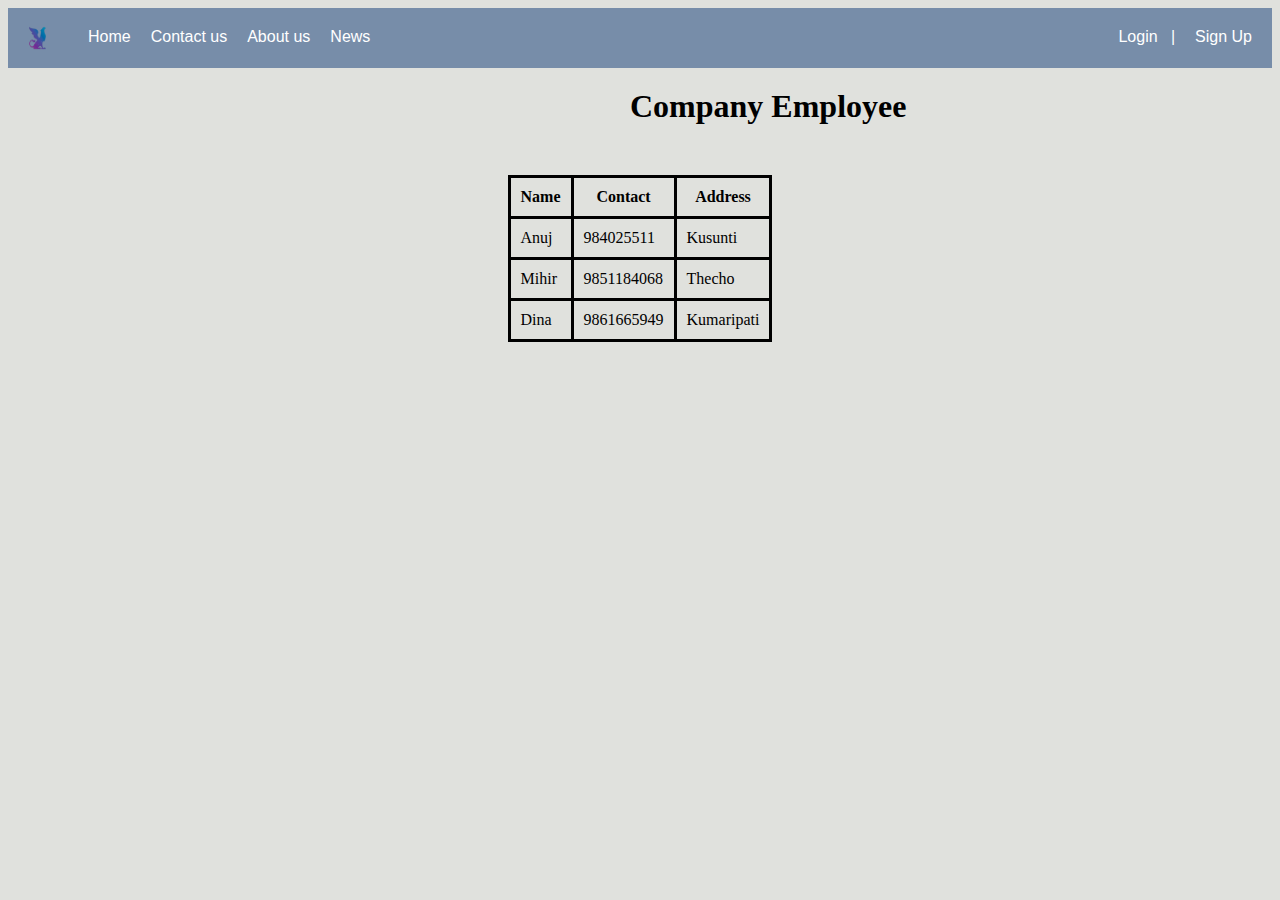
==== fl1/index.html @ 4f168921 "first commit" ====
<!DOCTYPE html>
<html lang="en">
  <head>
    <meta charset="UTF-8" />
    <meta name="viewport" content="width=device-width, initial-scale=1.0" />
    <title>Homepage</title>
    <link rel="stylesheet" href="css/main.css" />
  </head>
  <body>
    <div class="nav-bar">
      <div class="logo">
        <img src="imgs/a.png" alt="logo" >
      </div>
      <a href="#home" class="active">Home</a>
      <a href="#contact">Contact us</a>
      <a href="#about">About us</a>
      <a href="#news">News</a>


      <div class="acc">
        <a href="login.html">Login &nbsp; | </a>
        <a href="Signup.html">Sign Up</a>
      </div>
    </div>

    <h1>Company Employee</h1>
    <table>
      <thead>
        <tr>
          <th>Name </th>
          <th>Contact</th>
          <th>Address</th>
        </tr>
      </thead>
      <tbody>
        <tr>
          <td>Anuj</th>
          <td>984025511</th>
          <td>Kusunti</th>
        </tr>
        <tr>
          <td>Mihir</th>
          <td>9851184068</td>
          <td>Thecho</td>
        </tr>
        <tr>
          <td>Dina</td>
          <td>9861665949</td>
          <td>Kumaripati</td>

        </tr>
      </tbody>
    </table>
  </body>
</html>
---- fl1/css/main.css ----
body{
    background-color: #e0e1dd;

}


.nav-bar{
    height:60px;
    width: auto;
    background-color: #778da9;
   font-family: Verdana, Geneva, Tahoma, sans-serif;

}

.logo img{
    height: 50px;
    width: 50px ;
    float: left;
    margin: 5px;

}

.nav-bar a{
    margin-left: 20px;
    float: left;
    text-decoration: none;
    color: white;
    text-align: center;
    margin-top: 20px;
    transition: all 0.2s ease-in-out;
}
.nav-bar a:hover{
    transform: scale(1.2);

    color: #000000;

}

.acc{
    text-decoration: none;
    float: right;
    margin-right: 20px;
}

.box1{
    background-color: #000000;
    height: 50px;
    width: 50px;
}
h1{
   margin-top: 20px;
   margin-left: 622px;
}

table{
    border: #000000 solid;
    border-collapse: collapse;
    margin: auto;
    margin-top: 50px;
}


tr,td,th{
    border: #000000 solid;
    padding: 10px;
}
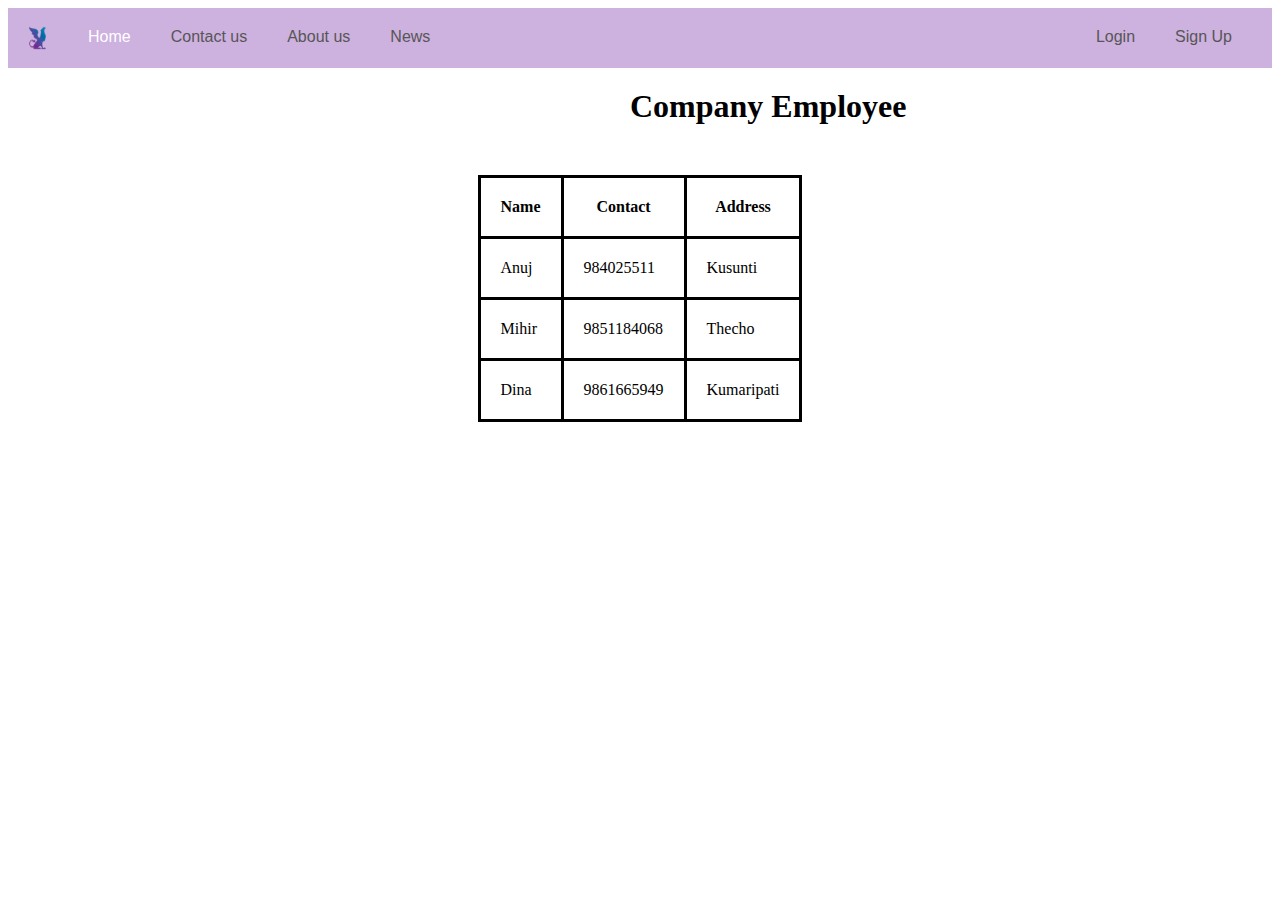
==== commit 9f0dc3fa: "update" ====
--- a/fl1/index.html
+++ b/fl1/index.html
@@ -1,3 +1,4 @@
+
 <!DOCTYPE html>
 <html lang="en">
   <head>
@@ -6,23 +7,22 @@
     <title>Homepage</title>
     <link rel="stylesheet" href="css/main.css" />
   </head>
-  <body>
+  <body> 
     <div class="nav-bar">
       <div class="logo">
         <img src="imgs/a.png" alt="logo" >
       </div>
-      <a href="#home" class="active">Home</a>
-      <a href="#contact">Contact us</a>
+      <a href="index.html" class="active">Home</a>
+      <a href="contact.html">Contact us</a>
       <a href="#about">About us</a>
       <a href="#news">News</a>
 
 
       <div class="acc">
-        <a href="login.html">Login &nbsp; | </a>
-        <a href="Signup.html">Sign Up</a>
+        <a href="login.html" >Login</a>
+        <a href="Signup.html" >Sign Up</a>
       </div>
     </div>
-
     <h1>Company Employee</h1>
     <table>
       <thead>
--- a/fl1/css/main.css
+++ b/fl1/css/main.css
@@ -1,5 +1,5 @@
 body{
-    background-color: #e0e1dd;
+    background-color: #ffffff;
 
 }
 
@@ -7,7 +7,7 @@
 .nav-bar{
     height:60px;
     width: auto;
-    background-color: #778da9;
+    background-color: #cdb1df;
    font-family: Verdana, Geneva, Tahoma, sans-serif;
 
 }
@@ -24,9 +24,9 @@
     margin-left: 20px;
     float: left;
     text-decoration: none;
-    color: white;
+    color: #575656;
     text-align: center;
-    margin-top: 20px;
+    margin: 20px;
     transition: all 0.2s ease-in-out;
 }
 .nav-bar a:hover{
@@ -34,6 +34,10 @@
 
     color: #000000;
 
+}
+
+.nav-bar a.active{
+    color: white;
 }
 
 .acc{
@@ -62,5 +66,5 @@
 
 tr,td,th{
     border: #000000 solid;
-    padding: 10px;
+    padding: 20px;
 }